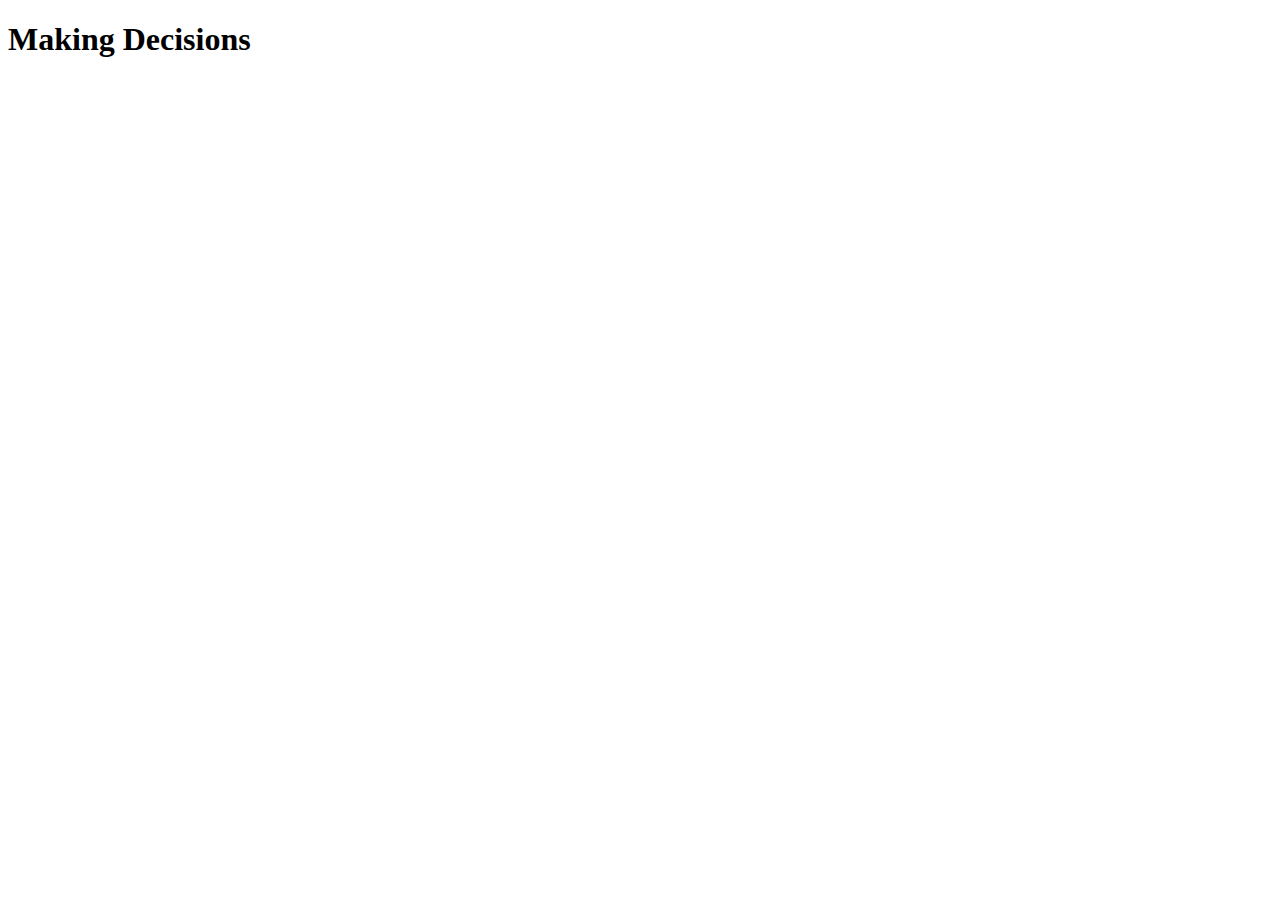
==== index.html @ 439e6e7e "js day 1 week 2 Arrays and functions" ====
<!DOCTYPE html>
<html lang="en">
<head>
    <meta charset="UTF-8">
    <title>::Making Decisions::</title>
</head>

<body>
    <h1>Making Decisions</h1>
    <script src="script.js"></script>

</body>
</html>
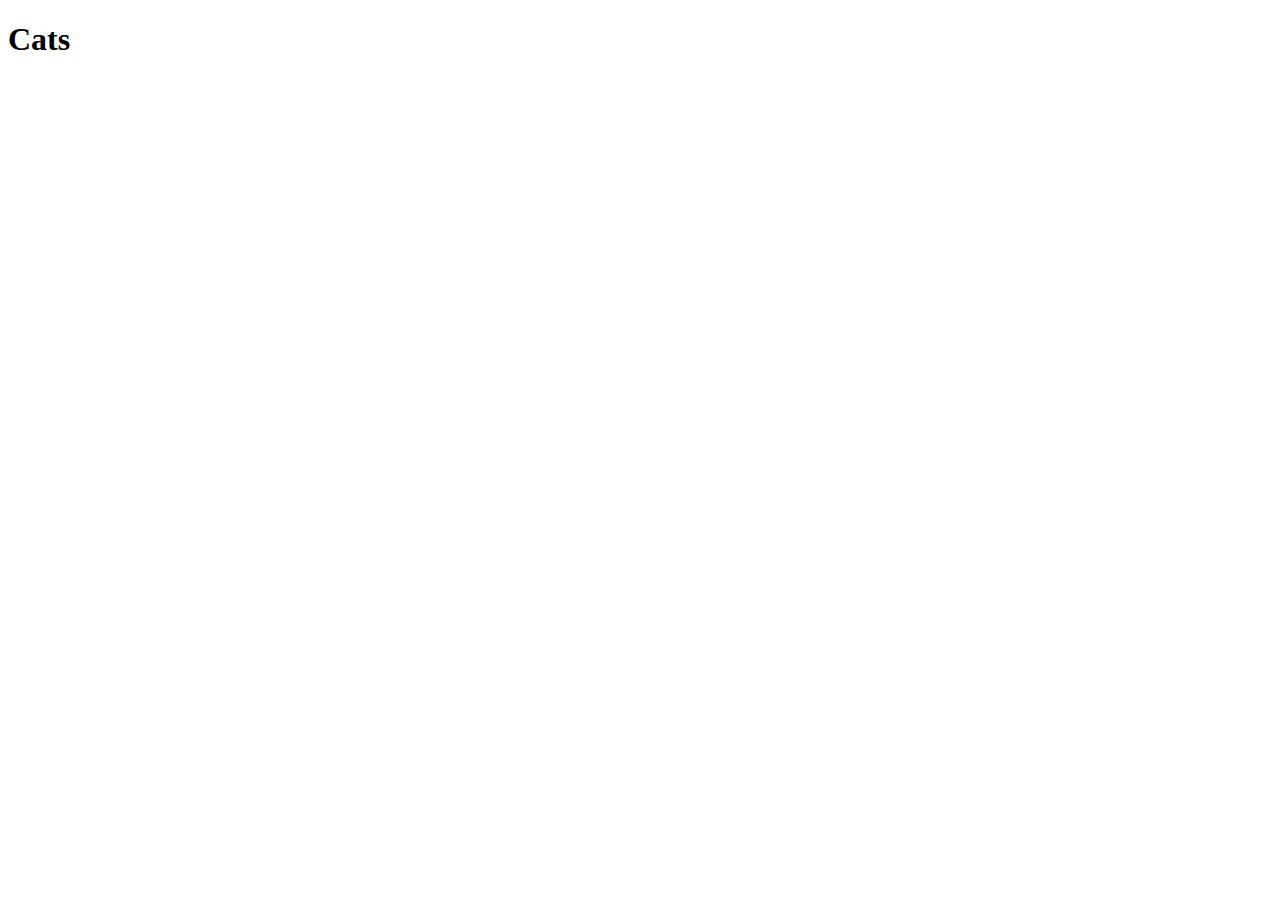
==== commit 28b9a4d6: "Cats and Dogs" ====
--- a/index.html
+++ b/index.html
@@ -6,8 +6,16 @@
 </head>
 
 <body>
-    <h1>Making Decisions</h1>
-    <script src="script.js"></script>
+
+    <script src="script2.js"></script>
+
+    <div class="container">
+
+        <h1>Cats</h1>
+        <div class="cats"></div>
+        <div class="line-shopping-list" ></div>
+
+    </div>
 
 </body>
 </html>